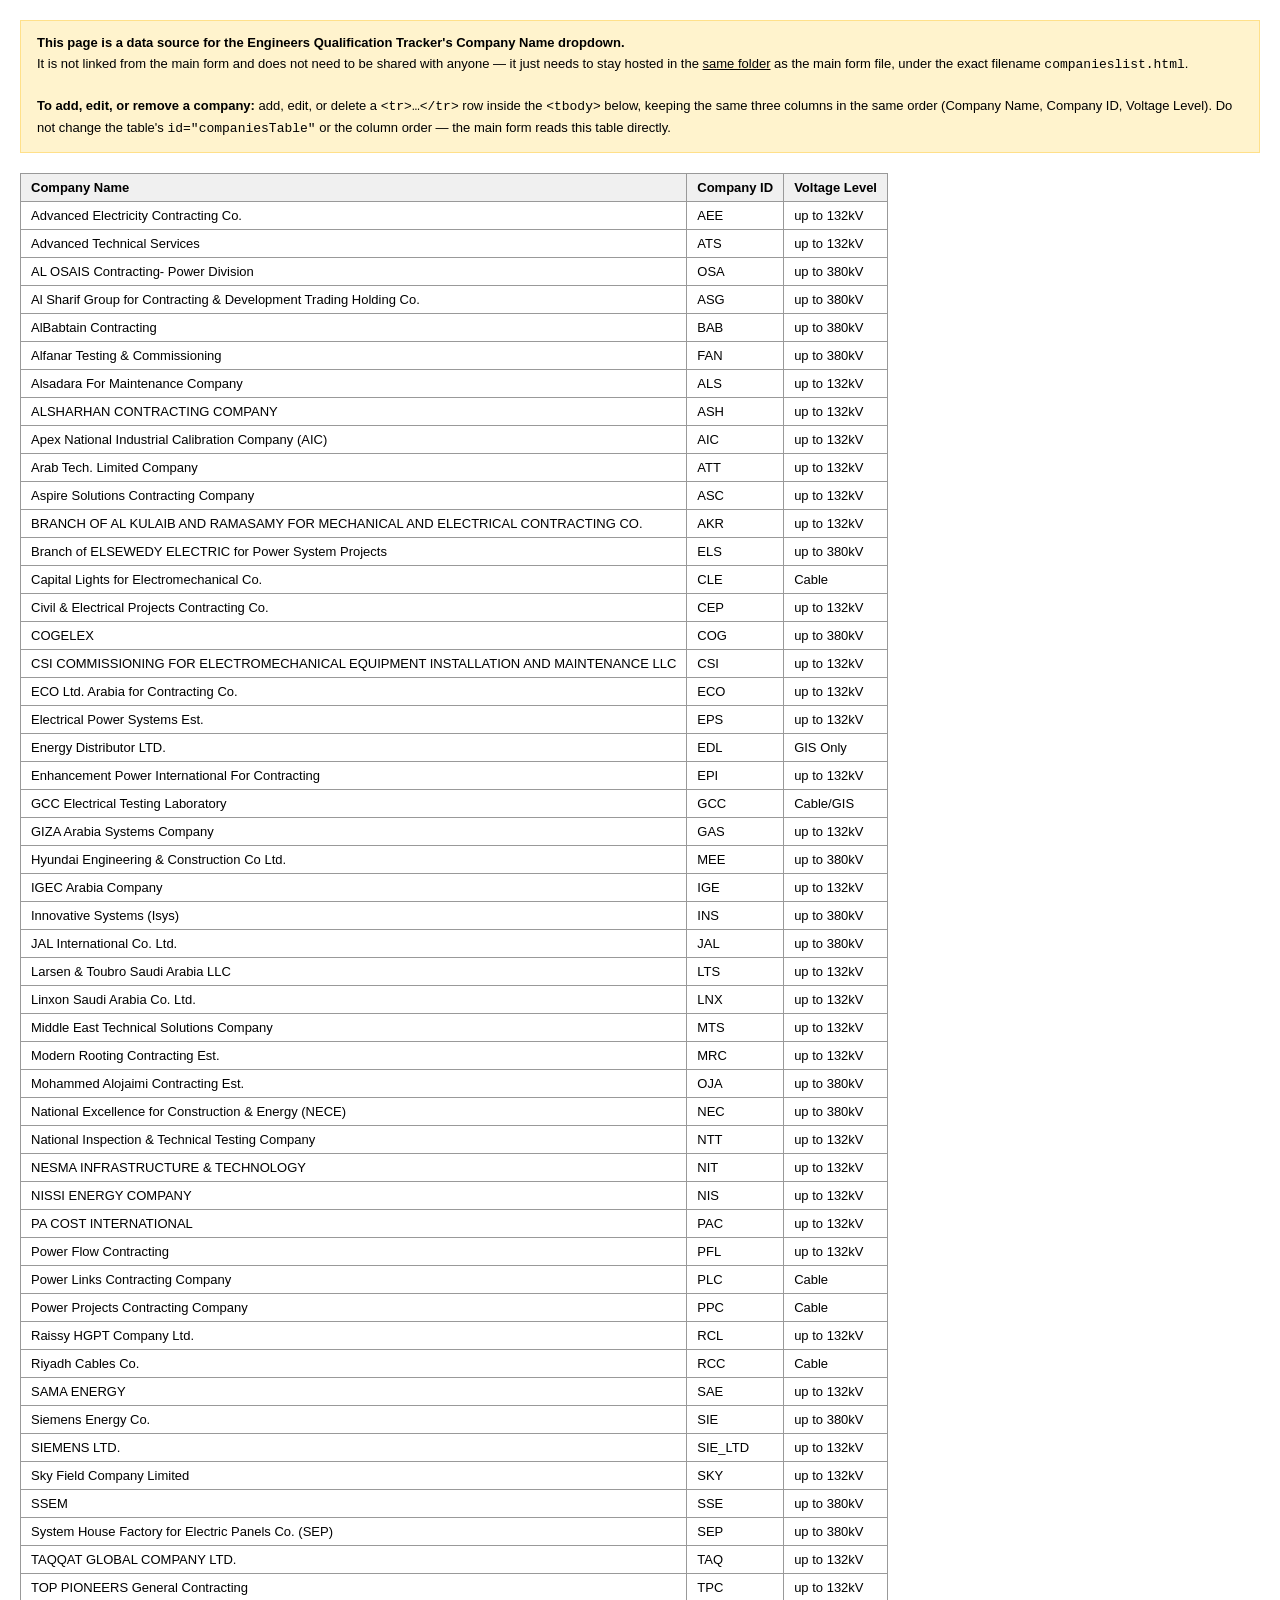
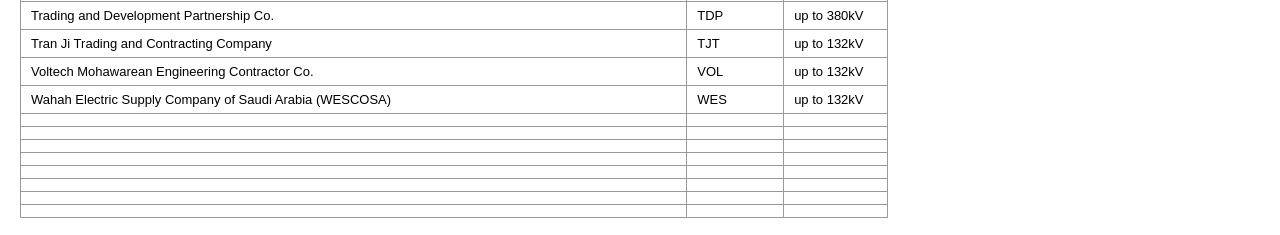
==== companieslist.html @ 5907cd66 "Add files via upload" ====
<!DOCTYPE html>
<html lang="en">
<head>
<meta charset="UTF-8">
<title>Companies List - Data Source (Do Not Delete)</title>
<style>
    body { font-family: Arial, sans-serif; margin: 20px; }
    .instructions {
        background: #fff3cd;
        border: 1px solid #ffe08a;
        padding: 12px 16px;
        margin-bottom: 20px;
        font-size: 13px;
        line-height: 1.6;
    }
    table { border-collapse: collapse; font-size: 13px; }
    th, td { border: 1px solid #999; padding: 6px 10px; text-align: left; }
    th { background: #f0f0f0; }
</style>
</head>
<body>

<div class="instructions">
    <strong>This page is a data source for the Engineers Qualification Tracker's Company Name dropdown.</strong><br>
    It is not linked from the main form and does not need to be shared with anyone &mdash; it just needs to
    stay hosted in the <u>same folder</u> as the main form file, under the exact filename
    <code>companieslist.html</code>.<br><br>
    <strong>To add, edit, or remove a company:</strong> add, edit, or delete a <code>&lt;tr&gt;&hellip;&lt;/tr&gt;</code>
    row inside the <code>&lt;tbody&gt;</code> below, keeping the same three columns in the same order
    (Company Name, Company ID, Voltage Level). Do not change the table's <code>id="companiesTable"</code>
    or the column order &mdash; the main form reads this table directly.
</div>

<table id="companiesTable">
  <thead>
    <tr><th>Company Name</th><th>Company ID</th><th>Voltage Level</th></tr>
  </thead>
  <tbody>
    <tr><td>Advanced Electricity Contracting Co.</td><td>AEE</td><td>up to 132kV</td></tr>
    <tr><td>Advanced Technical Services</td><td>ATS</td><td>up to 132kV</td></tr>
    <tr><td>AL OSAIS Contracting- Power Division</td><td>OSA</td><td>up to 380kV</td></tr>
    <tr><td>Al Sharif Group for Contracting &amp; Development Trading Holding Co.</td><td>ASG</td><td>up to 380kV</td></tr>
    <tr><td>AlBabtain Contracting</td><td>BAB</td><td>up to 380kV</td></tr>
    <tr><td>Alfanar Testing &amp; Commissioning</td><td>FAN</td><td>up to 380kV</td></tr>
    <tr><td>Alsadara For Maintenance Company</td><td>ALS</td><td>up to 132kV</td></tr>
    <tr><td>ALSHARHAN CONTRACTING COMPANY</td><td>ASH</td><td>up to 132kV</td></tr>
    <tr><td>Apex National Industrial Calibration Company (AIC)</td><td>AIC</td><td>up to 132kV</td></tr>
    <tr><td>Arab Tech. Limited Company</td><td>ATT</td><td>up to 132kV</td></tr>
    <tr><td>Aspire Solutions Contracting Company</td><td>ASC</td><td>up to 132kV</td></tr>
    <tr><td>BRANCH OF AL KULAIB AND RAMASAMY FOR MECHANICAL AND ELECTRICAL CONTRACTING CO.</td><td>AKR</td><td>up to 132kV</td></tr>
    <tr><td>Branch of ELSEWEDY ELECTRIC for Power System Projects</td><td>ELS</td><td>up to 380kV</td></tr>
    <tr><td>Capital Lights for Electromechanical Co.</td><td>CLE</td><td>Cable</td></tr>
    <tr><td>Civil &amp; Electrical Projects Contracting Co.</td><td>CEP</td><td>up to 132kV</td></tr>
    <tr><td>COGELEX</td><td>COG</td><td>up to 380kV</td></tr>
    <tr><td>CSI COMMISSIONING FOR ELECTROMECHANICAL EQUIPMENT INSTALLATION AND MAINTENANCE LLC</td><td>CSI</td><td>up to 132kV</td></tr>
    <tr><td>ECO Ltd. Arabia for Contracting Co.</td><td>ECO</td><td>up to 132kV</td></tr>
    <tr><td>Electrical Power Systems Est.</td><td>EPS</td><td>up to 132kV</td></tr>
    <tr><td>Energy Distributor LTD.</td><td>EDL</td><td>GIS Only</td></tr>
    <tr><td>Enhancement Power International For Contracting</td><td>EPI</td><td>up to 132kV</td></tr>
    <tr><td>GCC Electrical Testing Laboratory</td><td>GCC</td><td>Cable/GIS</td></tr>
    <tr><td>GIZA Arabia Systems Company</td><td>GAS</td><td>up to 132kV</td></tr>
    <tr><td>Hyundai Engineering &amp; Construction Co Ltd.</td><td>MEE</td><td>up to 380kV</td></tr>
    <tr><td>IGEC Arabia Company</td><td>IGE</td><td>up to 132kV</td></tr>
    <tr><td>Innovative Systems (Isys)</td><td>INS</td><td>up to 380kV</td></tr>
    <tr><td>JAL International Co. Ltd.</td><td>JAL</td><td>up to 380kV</td></tr>
    <tr><td>Larsen &amp; Toubro Saudi Arabia LLC</td><td>LTS</td><td>up to 132kV</td></tr>
    <tr><td>Linxon Saudi Arabia Co. Ltd.</td><td>LNX</td><td>up to 132kV</td></tr>
    <tr><td>Middle East Technical Solutions Company</td><td>MTS</td><td>up to 132kV</td></tr>
    <tr><td>Modern Rooting Contracting Est.</td><td>MRC</td><td>up to 132kV</td></tr>
    <tr><td>Mohammed Alojaimi Contracting Est.</td><td>OJA</td><td>up to 380kV</td></tr>
    <tr><td>National Excellence for Construction &amp; Energy (NECE)</td><td>NEC</td><td>up to 380kV</td></tr>
    <tr><td>National Inspection &amp; Technical Testing Company</td><td>NTT</td><td>up to 132kV</td></tr>
    <tr><td>NESMA INFRASTRUCTURE &amp; TECHNOLOGY</td><td>NIT</td><td>up to 132kV</td></tr>
    <tr><td>NISSI ENERGY COMPANY</td><td>NIS</td><td>up to 132kV</td></tr>
    <tr><td>PA COST INTERNATIONAL</td><td>PAC</td><td>up to 132kV</td></tr>
    <tr><td>Power Flow Contracting</td><td>PFL</td><td>up to 132kV</td></tr>
    <tr><td>Power Links Contracting Company</td><td>PLC</td><td>Cable</td></tr>
    <tr><td>Power Projects Contracting Company</td><td>PPC</td><td>Cable</td></tr>
    <tr><td>Raissy HGPT Company Ltd.</td><td>RCL</td><td>up to 132kV</td></tr>
    <tr><td>Riyadh Cables Co.</td><td>RCC</td><td>Cable</td></tr>
    <tr><td>SAMA ENERGY</td><td>SAE</td><td>up to 132kV</td></tr>
    <tr><td>Siemens Energy Co.</td><td>SIE</td><td>up to 380kV</td></tr>
    <tr><td>SIEMENS LTD.</td><td>SIE_LTD</td><td>up to 132kV</td></tr>
    <tr><td>Sky Field Company Limited</td><td>SKY</td><td>up to 132kV</td></tr>
    <tr><td>SSEM</td><td>SSE</td><td>up to 380kV</td></tr>
    <tr><td>System House Factory for Electric Panels Co. (SEP)</td><td>SEP</td><td>up to 380kV</td></tr>
    <tr><td>TAQQAT GLOBAL COMPANY LTD.</td><td>TAQ</td><td>up to 132kV</td></tr>
    <tr><td>TOP PIONEERS General Contracting</td><td>TPC</td><td>up to 132kV</td></tr>
    <tr><td>Trading and Development Partnership Co.</td><td>TDP</td><td>up to 380kV</td></tr>
    <tr><td>Tran Ji Trading and Contracting Company</td><td>TJT</td><td>up to 132kV</td></tr>
    <tr><td>Voltech Mohawarean Engineering Contractor Co.</td><td>VOL</td><td>up to 132kV</td></tr>
    <tr><td>Wahah Electric Supply Company of Saudi Arabia (WESCOSA)</td><td>WES</td><td>up to 132kV</td></tr>
    <tr><td></td><td></td><td></td></tr>
    <tr><td></td><td></td><td></td></tr>
    <tr><td></td><td></td><td></td></tr>
    <tr><td></td><td></td><td></td></tr>
    <tr><td></td><td></td><td></td></tr>
    <tr><td></td><td></td><td></td></tr>
    <tr><td></td><td></td><td></td></tr>
    <tr><td></td><td></td><td></td></tr>
  </tbody>
</table>

</body>
</html>
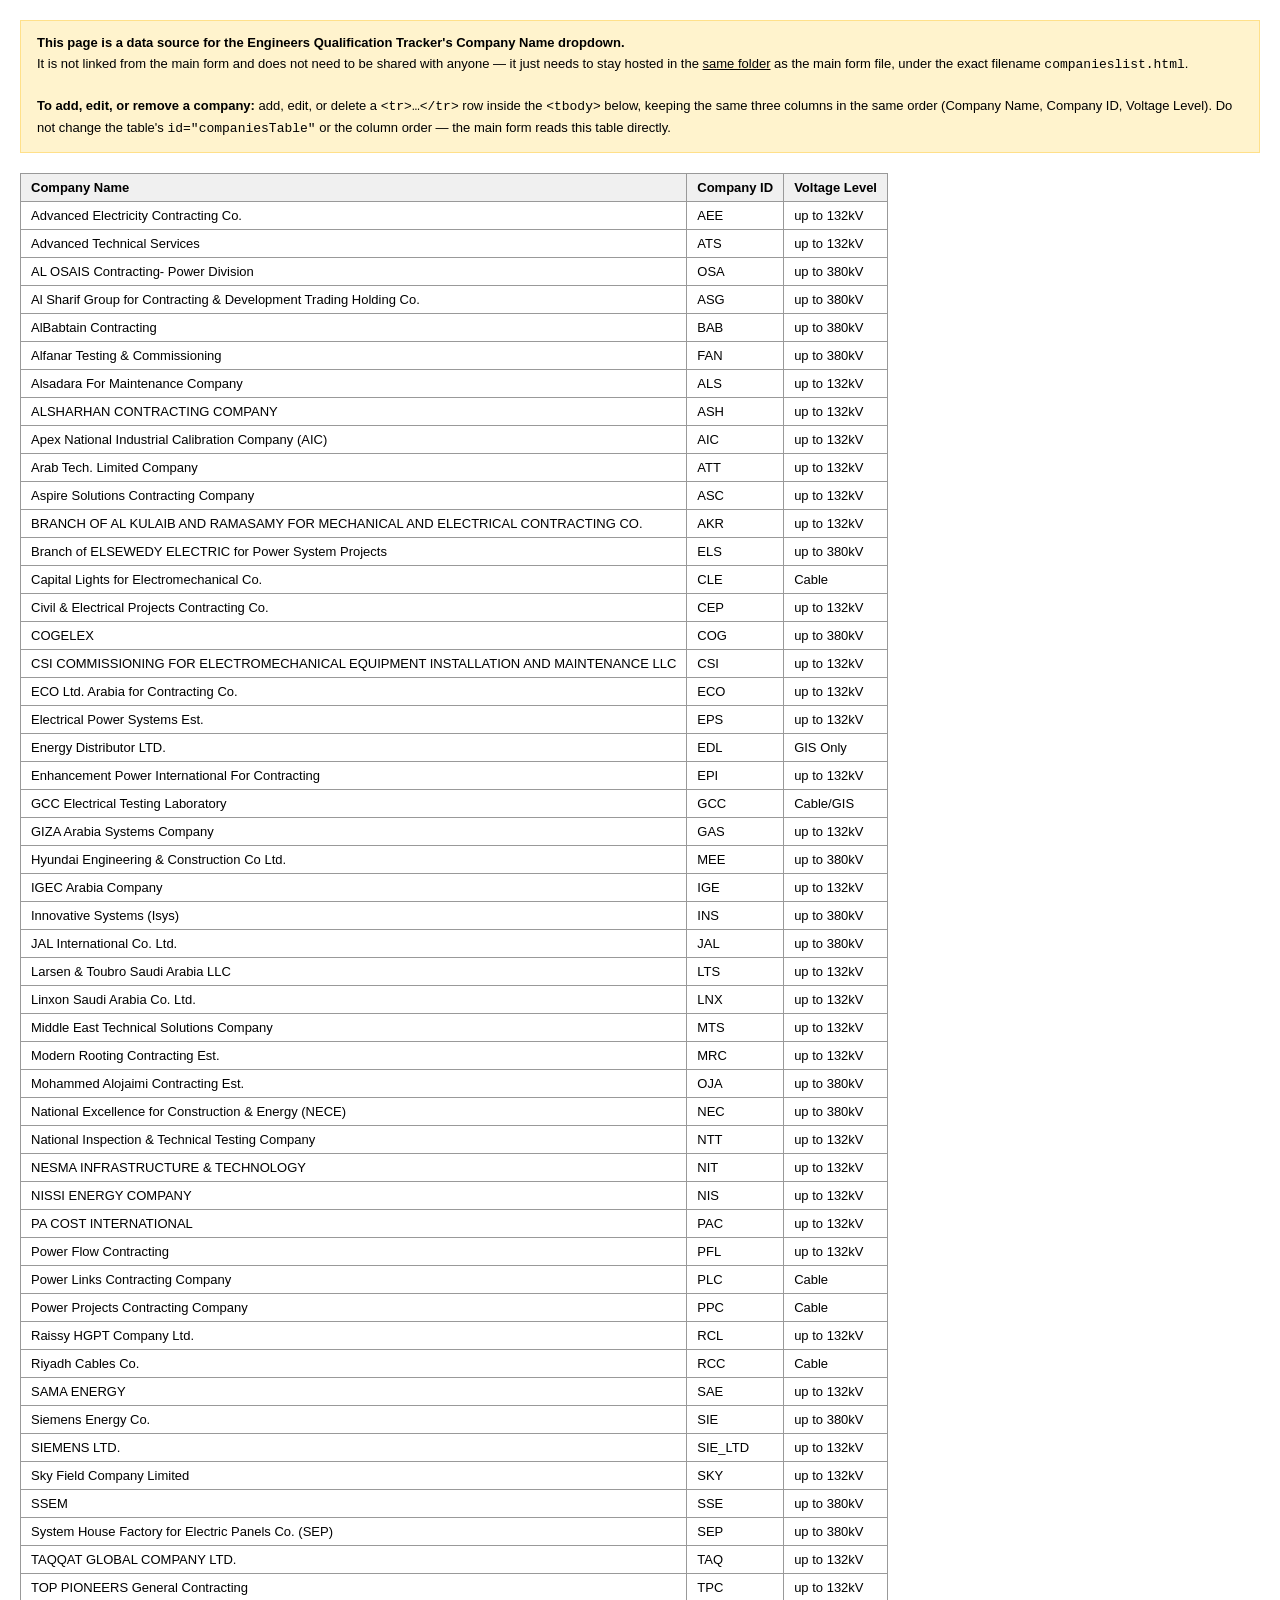
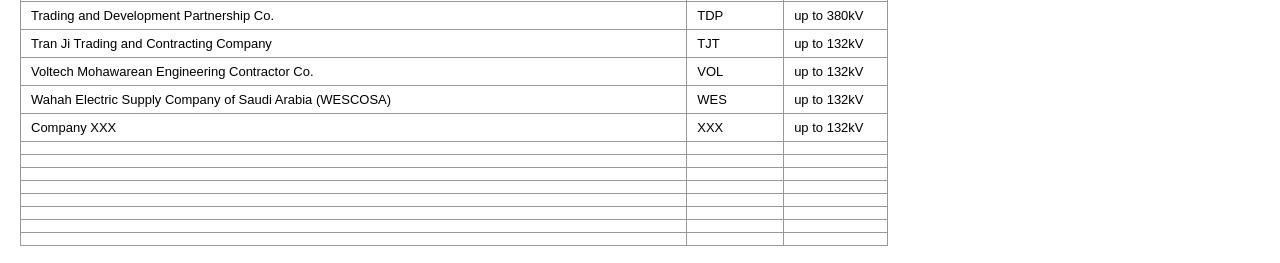
==== commit 3d8c0c82: "Update companieslist.html" ====
--- a/companieslist.html
+++ b/companieslist.html
@@ -90,6 +90,7 @@
     <tr><td>Tran Ji Trading and Contracting Company</td><td>TJT</td><td>up to 132kV</td></tr>
     <tr><td>Voltech Mohawarean Engineering Contractor Co.</td><td>VOL</td><td>up to 132kV</td></tr>
     <tr><td>Wahah Electric Supply Company of Saudi Arabia (WESCOSA)</td><td>WES</td><td>up to 132kV</td></tr>
+    <tr><td>Company XXX</td><td>XXX</td><td>up to 132kV</td></tr>
     <tr><td></td><td></td><td></td></tr>
     <tr><td></td><td></td><td></td></tr>
     <tr><td></td><td></td><td></td></tr>
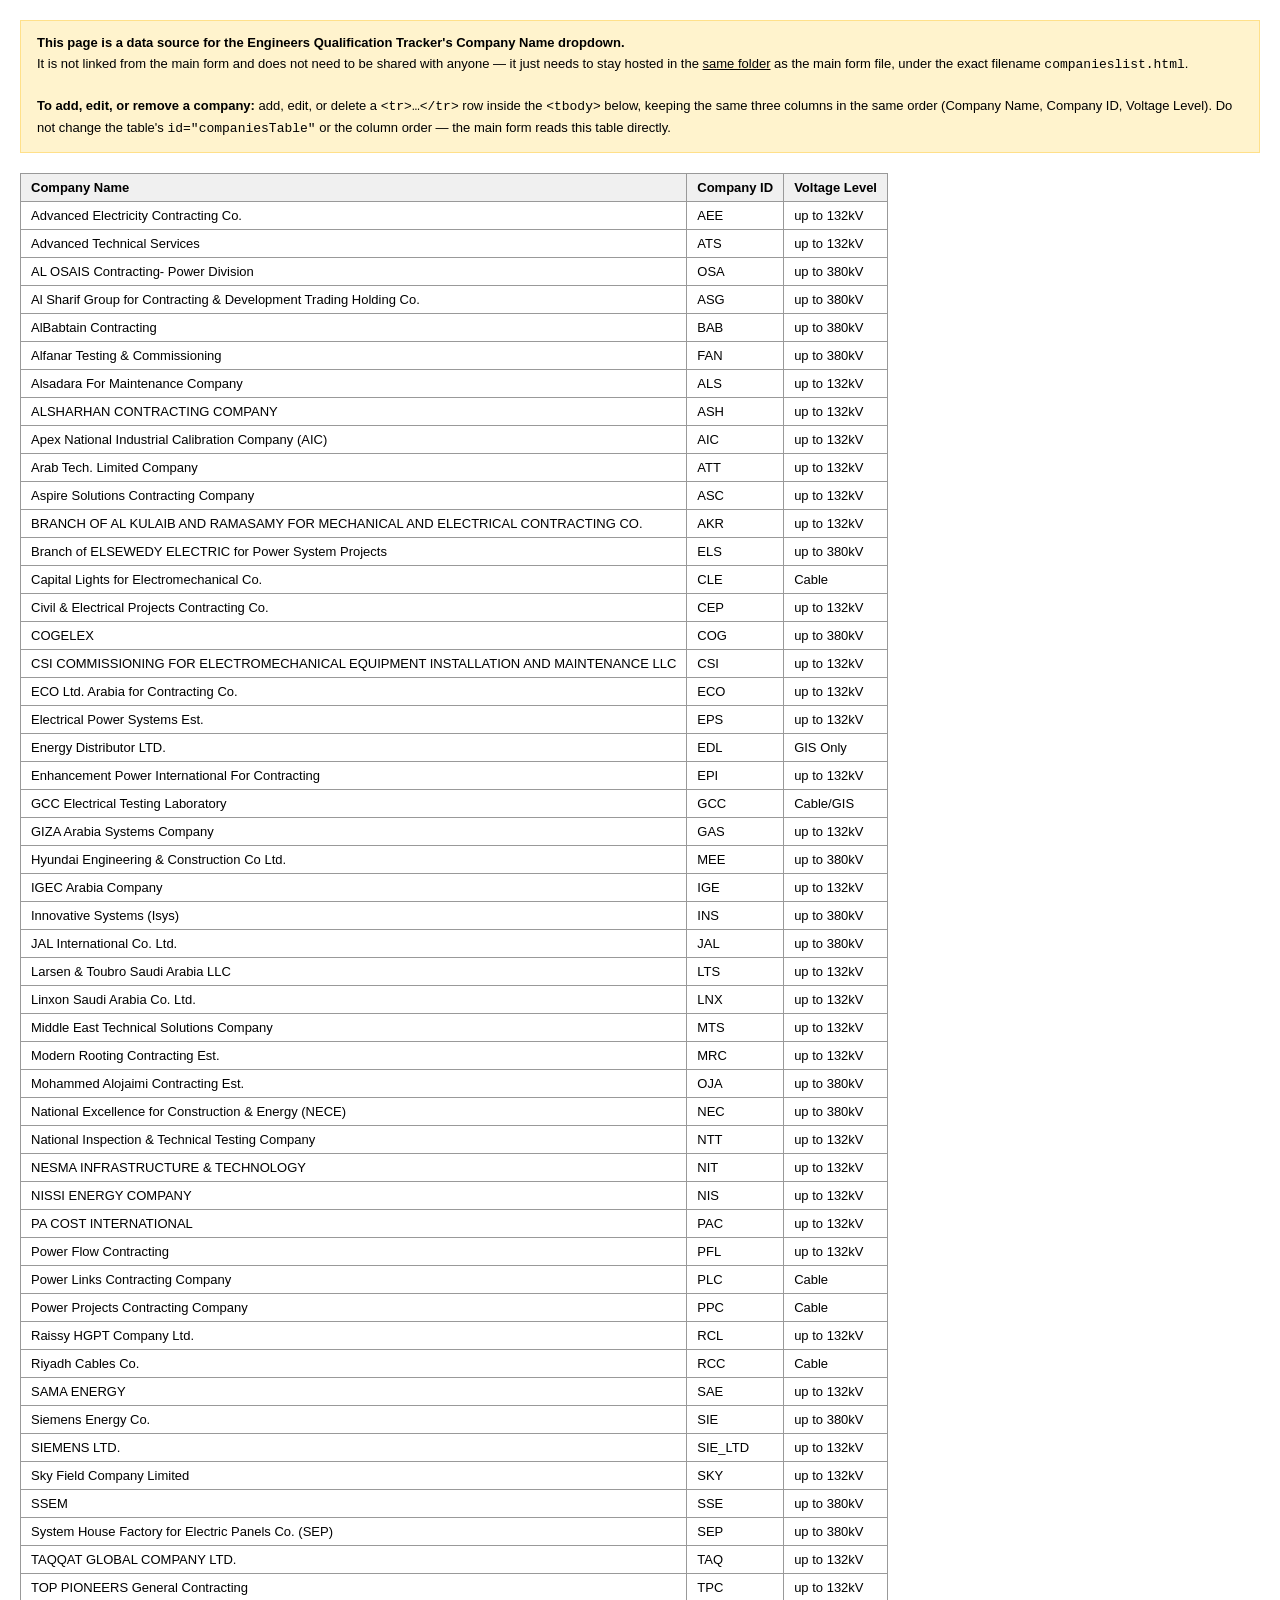
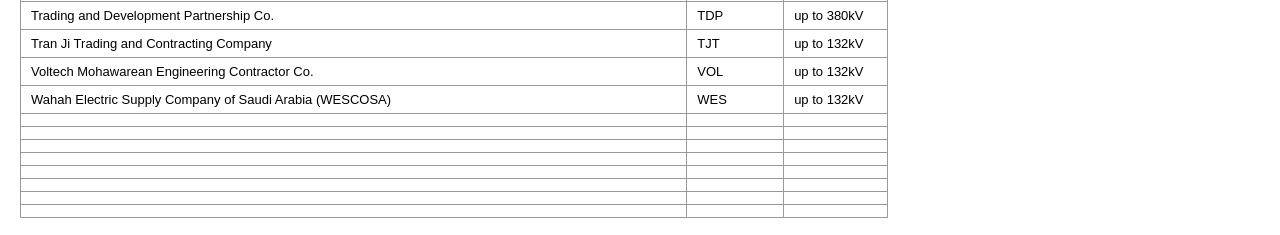
==== commit d45b9434: "Update companieslist.html" ====
--- a/companieslist.html
+++ b/companieslist.html
@@ -90,7 +90,6 @@
     <tr><td>Tran Ji Trading and Contracting Company</td><td>TJT</td><td>up to 132kV</td></tr>
     <tr><td>Voltech Mohawarean Engineering Contractor Co.</td><td>VOL</td><td>up to 132kV</td></tr>
     <tr><td>Wahah Electric Supply Company of Saudi Arabia (WESCOSA)</td><td>WES</td><td>up to 132kV</td></tr>
-    <tr><td>Company XXX</td><td>XXX</td><td>up to 132kV</td></tr>
     <tr><td></td><td></td><td></td></tr>
     <tr><td></td><td></td><td></td></tr>
     <tr><td></td><td></td><td></td></tr>
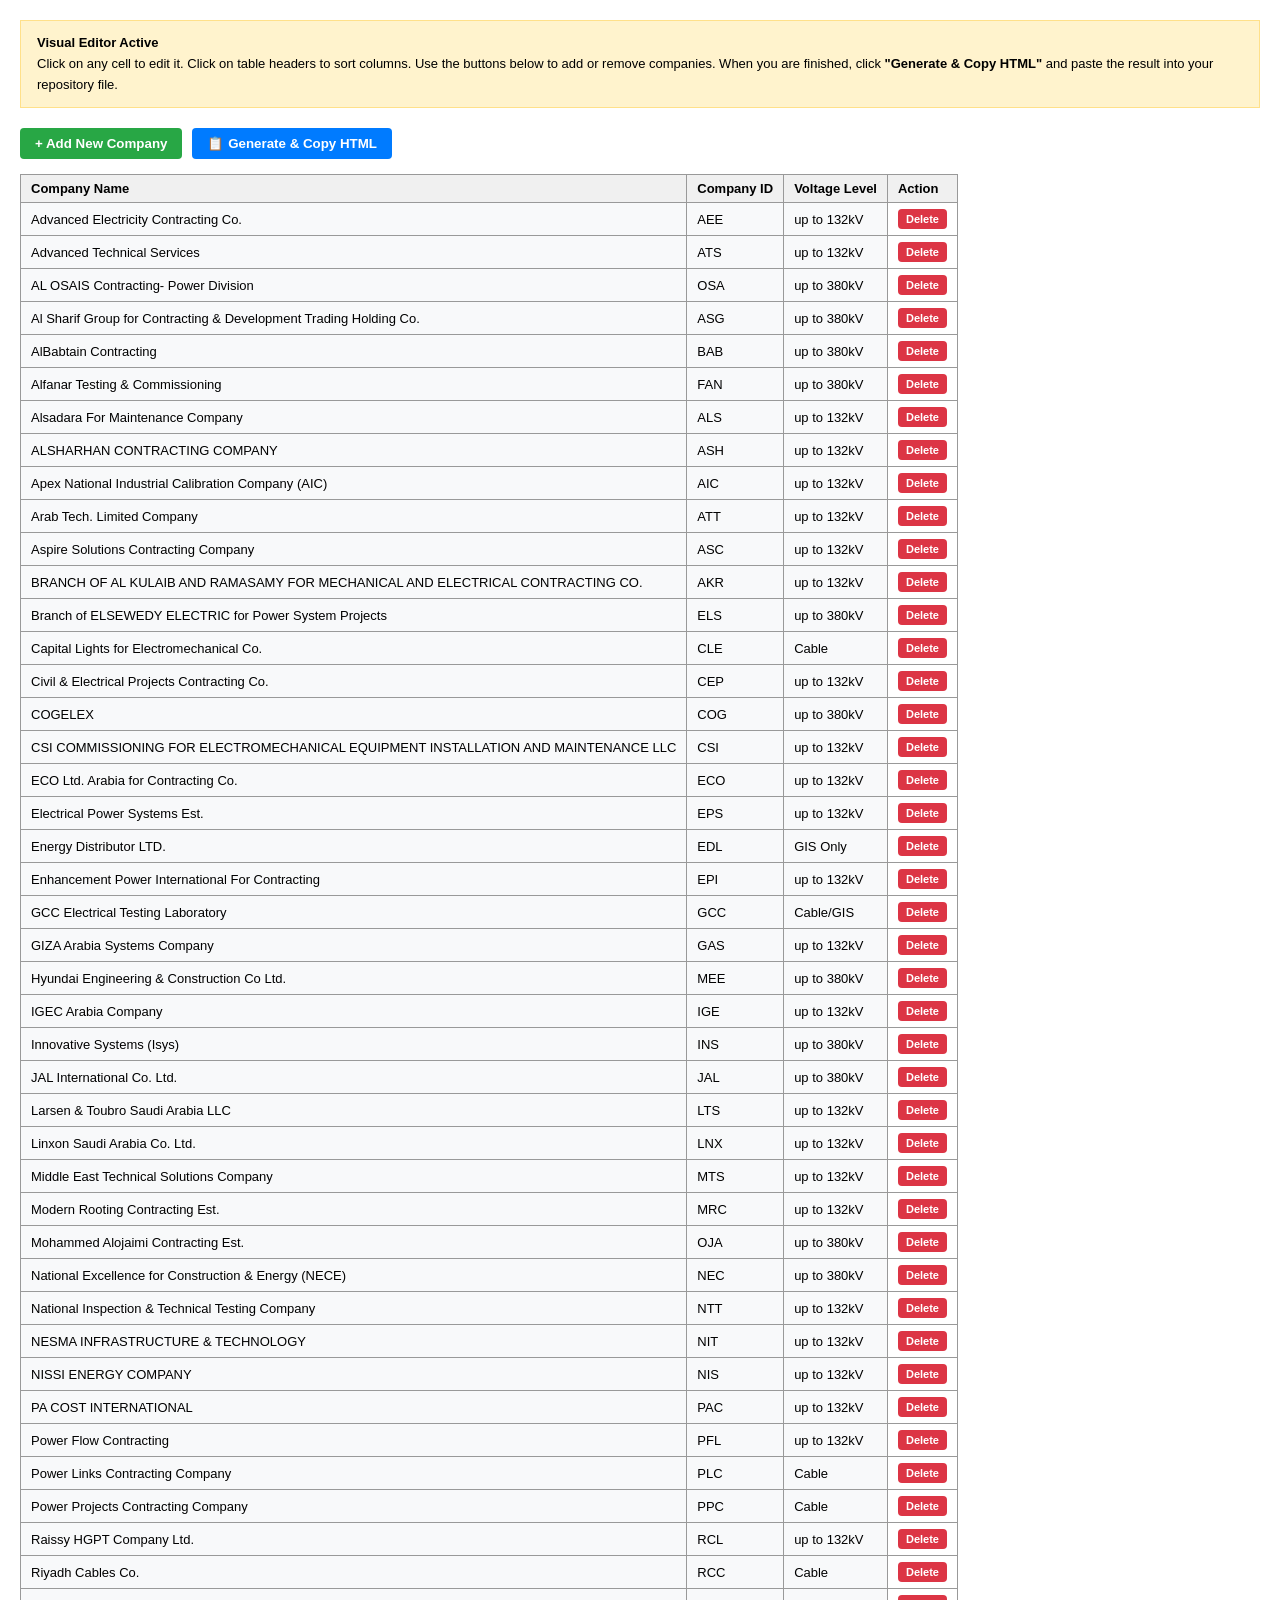
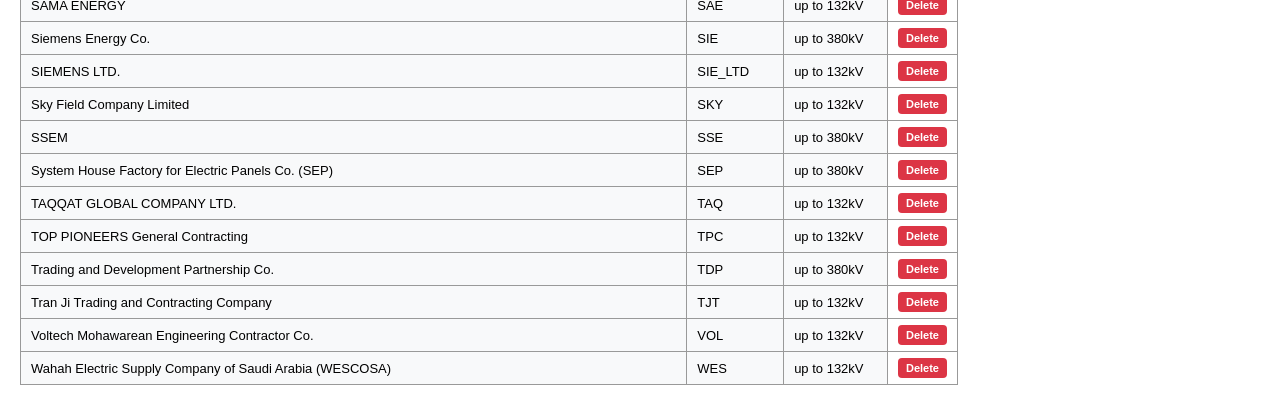
==== commit 6e126a44: "Update companieslist.html" ====
--- a/companieslist.html
+++ b/companieslist.html
@@ -2,9 +2,18 @@
 <html lang="en">
 <head>
 <meta charset="UTF-8">
-<title>Companies List - Data Source (Do Not Delete)</title>
+<title>Companies List - Data Source</title>
 <style>
+    /* These styles apply to the raw data table */
     body { font-family: Arial, sans-serif; margin: 20px; }
+    table { border-collapse: collapse; font-size: 13px; margin-bottom: 20px; }
+    th, td { border: 1px solid #999; padding: 6px 10px; text-align: left; }
+    th { background: #f0f0f0; cursor: pointer; user-select: none; }
+    th:hover { background: #e0e0e0; }
+    th.sort-asc::after { content: " ▲"; font-size: 10px; margin-left: 5px; }
+    th.sort-desc::after { content: " ▼"; font-size: 10px; margin-left: 5px; }
+    
+    /* --- EDITOR UI STYLES (Only visible when managing the list) --- */
     .instructions {
         background: #fff3cd;
         border: 1px solid #ffe08a;
@@ -13,27 +22,43 @@
         font-size: 13px;
         line-height: 1.6;
     }
-    table { border-collapse: collapse; font-size: 13px; }
-    th, td { border: 1px solid #999; padding: 6px 10px; text-align: left; }
-    th { background: #f0f0f0; }
+    .editor-controls { margin-bottom: 15px; display: flex; gap: 10px; }
+    .btn { padding: 8px 15px; font-weight: bold; cursor: pointer; border: none; border-radius: 4px; color: white; }
+    .btn-add { background-color: #28a745; }
+    .btn-copy { background-color: #007bff; }
+    .btn-delete { background-color: #dc3545; padding: 4px 8px; font-size: 11px; }
+    .editable-cell { cursor: text; background-color: #f8f9fa; outline: none; }
+    .editable-cell:focus { background-color: #ffffff; box-shadow: inset 0 0 0 2px #007bff; }
+    th.editor-only { cursor: default; background: #f0f0f0; }
+    th.editor-only:hover { background: #f0f0f0; }
+    #output-container { display: none; margin-top: 20px; }
+    #code-output { width: 100%; height: 200px; font-family: monospace; font-size: 12px; }
 </style>
 </head>
 <body>
 
-<div class="instructions">
-    <strong>This page is a data source for the Engineers Qualification Tracker's Company Name dropdown.</strong><br>
-    It is not linked from the main form and does not need to be shared with anyone &mdash; it just needs to
-    stay hosted in the <u>same folder</u> as the main form file, under the exact filename
-    <code>companieslist.html</code>.<br><br>
-    <strong>To add, edit, or remove a company:</strong> add, edit, or delete a <code>&lt;tr&gt;&hellip;&lt;/tr&gt;</code>
-    row inside the <code>&lt;tbody&gt;</code> below, keeping the same three columns in the same order
-    (Company Name, Company ID, Voltage Level). Do not change the table's <code>id="companiesTable"</code>
-    or the column order &mdash; the main form reads this table directly.
+<div class="instructions" id="instruction-block">
+    <strong>Visual Editor Active</strong><br>
+    Click on any cell to edit it. Click on table headers to sort columns. Use the buttons below to add or remove companies. When you are finished, click <strong>"Generate & Copy HTML"</strong> and paste the result into your repository file.
+</div>
+
+<div class="editor-controls" id="editor-controls">
+    <button class="btn btn-add" onclick="addRow()">+ Add New Company</button>
+    <button class="btn btn-copy" onclick="generateAndCopy()">📋 Generate & Copy HTML</button>
+</div>
+
+<div id="output-container">
+    <strong style="color: #28a745;">✓ HTML Copied to Clipboard!</strong> Paste this into your <code>companieslist.html</code> file in your repository:
+    <textarea id="code-output" readonly></textarea>
 </div>
 
 <table id="companiesTable">
   <thead>
-    <tr><th>Company Name</th><th>Company ID</th><th>Voltage Level</th></tr>
+    <tr>
+        <th>Company Name</th>
+        <th>Company ID</th>
+        <th>Voltage Level</th>
+    </tr>
   </thead>
   <tbody>
     <tr><td>Advanced Electricity Contracting Co.</td><td>AEE</td><td>up to 132kV</td></tr>
@@ -90,16 +115,182 @@
     <tr><td>Tran Ji Trading and Contracting Company</td><td>TJT</td><td>up to 132kV</td></tr>
     <tr><td>Voltech Mohawarean Engineering Contractor Co.</td><td>VOL</td><td>up to 132kV</td></tr>
     <tr><td>Wahah Electric Supply Company of Saudi Arabia (WESCOSA)</td><td>WES</td><td>up to 132kV</td></tr>
-    <tr><td></td><td></td><td></td></tr>
-    <tr><td></td><td></td><td></td></tr>
-    <tr><td></td><td></td><td></td></tr>
-    <tr><td></td><td></td><td></td></tr>
-    <tr><td></td><td></td><td></td></tr>
-    <tr><td></td><td></td><td></td></tr>
-    <tr><td></td><td></td><td></td></tr>
-    <tr><td></td><td></td><td></td></tr>
   </tbody>
 </table>
 
+<script>
+    // 1. Initialize the table for visual editing when the page loads
+    document.addEventListener('DOMContentLoaded', () => {
+        const table = document.getElementById('companiesTable');
+        
+        // Add "Action" header
+        const thead = table.querySelector('thead tr');
+        const actionTh = document.createElement('th');
+        actionTh.className = 'editor-only';
+        actionTh.innerText = 'Action';
+        actionTh.title = '';
+        thead.appendChild(actionTh);
+
+        // Make existing cells editable and add delete buttons
+        const rows = table.querySelectorAll('tbody tr');
+        rows.forEach(tr => {
+            // Remove empty blank rows from the bottom automatically
+            const cells = Array.from(tr.querySelectorAll('td'));
+            if (cells.every(td => td.innerText.trim() === '')) {
+                tr.remove();
+                return;
+            }
+            makeRowEditable(tr);
+        });
+
+        // Initialize Sorting
+        const headers = table.querySelectorAll('thead th:not(.editor-only)');
+        headers.forEach((th, index) => {
+            th.title = "Click to sort";
+            th.addEventListener('click', () => {
+                const tbody = table.querySelector('tbody');
+                const rowArray = Array.from(tbody.querySelectorAll('tr'));
+                const isAsc = th.classList.contains('sort-asc');
+                
+                // Clear all sorting classes
+                headers.forEach(h => h.classList.remove('sort-asc', 'sort-desc'));
+                
+                // Toggle direction and class
+                th.classList.add(isAsc ? 'sort-desc' : 'sort-asc');
+                const direction = isAsc ? -1 : 1;
+                
+                // Sort array
+                rowArray.sort((a, b) => {
+                    const aText = a.querySelectorAll('td')[index].innerText.trim();
+                    const bText = b.querySelectorAll('td')[index].innerText.trim();
+                    return aText.localeCompare(bText, undefined, {numeric: true, sensitivity: 'base'}) * direction;
+                });
+                
+                // Append back to tbody
+                rowArray.forEach(row => tbody.appendChild(row));
+            });
+        });
+    });
+
+    function makeRowEditable(tr) {
+        tr.querySelectorAll('td').forEach(td => {
+            td.contentEditable = true;
+            td.className = 'editable-cell';
+        });
+        
+        const actionTd = document.createElement('td');
+        actionTd.className = 'editor-only';
+        actionTd.innerHTML = '<button class="btn btn-delete" onclick="this.closest(\'tr\').remove()">Delete</button>';
+        tr.appendChild(actionTd);
+    }
+
+    function addRow() {
+        const tbody = document.querySelector('#companiesTable tbody');
+        const tr = document.createElement('tr');
+        tr.innerHTML = '<td>New Company</td><td>ID</td><td>Voltage</td>';
+        makeRowEditable(tr);
+        tbody.prepend(tr); // Adds it to the top so it's easy to see
+    }
+
+    function generateAndCopy() {
+        // Clone the table to manipulate it without affecting the UI
+        const tableClone = document.getElementById('companiesTable').cloneNode(true);
+        
+        // Remove the editor-only Action columns, sorting indicators, and contenteditable attributes
+        tableClone.querySelectorAll('.editor-only').forEach(el => el.remove());
+        tableClone.querySelectorAll('th').forEach(th => th.classList.remove('sort-asc', 'sort-desc'));
+        tableClone.querySelectorAll('td').forEach(td => {
+            td.removeAttribute('contenteditable');
+            td.removeAttribute('class');
+        });
+
+        // Clean up the HTML structure for formatting
+        let rowsHtml = '';
+        tableClone.querySelectorAll('tbody tr').forEach(tr => {
+            rowsHtml += `    <tr>${tr.innerHTML}</tr>\n`;
+        });
+
+        // Construct the final raw HTML file string
+        const finalHtml = `<!DOCTYPE html>
+<html lang="en">
+<head>
+<meta charset="UTF-8">
+<title>Companies List - Data Source</title>
+<style>
+    /* These styles apply to the raw data table */
+    body { font-family: Arial, sans-serif; margin: 20px; }
+    table { border-collapse: collapse; font-size: 13px; margin-bottom: 20px; }
+    th, td { border: 1px solid #999; padding: 6px 10px; text-align: left; }
+    th { background: #f0f0f0; cursor: pointer; user-select: none; }
+    th:hover { background: #e0e0e0; }
+    th.sort-asc::after { content: " ▲"; font-size: 10px; margin-left: 5px; }
+    th.sort-desc::after { content: " ▼"; font-size: 10px; margin-left: 5px; }
+    
+    /* --- EDITOR UI STYLES (Only visible when managing the list) --- */
+    .instructions {
+        background: #fff3cd;
+        border: 1px solid #ffe08a;
+        padding: 12px 16px;
+        margin-bottom: 20px;
+        font-size: 13px;
+        line-height: 1.6;
+    }
+    .editor-controls { margin-bottom: 15px; display: flex; gap: 10px; }
+    .btn { padding: 8px 15px; font-weight: bold; cursor: pointer; border: none; border-radius: 4px; color: white; }
+    .btn-add { background-color: #28a745; }
+    .btn-copy { background-color: #007bff; }
+    .btn-delete { background-color: #dc3545; padding: 4px 8px; font-size: 11px; }
+    .editable-cell { cursor: text; background-color: #f8f9fa; outline: none; }
+    .editable-cell:focus { background-color: #ffffff; box-shadow: inset 0 0 0 2px #007bff; }
+    th.editor-only { cursor: default; background: #f0f0f0; }
+    th.editor-only:hover { background: #f0f0f0; }
+    #output-container { display: none; margin-top: 20px; }
+    #code-output { width: 100%; height: 200px; font-family: monospace; font-size: 12px; }
+</style>
+</head>
+<body>
+
+<div class="instructions" id="instruction-block">
+    <strong>Visual Editor Active</strong><br>
+    Click on any cell to edit it. Click on table headers to sort columns. Use the buttons below to add or remove companies. When you are finished, click <strong>"Generate & Copy HTML"</strong> and paste the result into your repository file.
+</div>
+
+<div class="editor-controls" id="editor-controls">
+    <button class="btn btn-add" onclick="addRow()">+ Add New Company</button>
+    <button class="btn btn-copy" onclick="generateAndCopy()">📋 Generate & Copy HTML</button>
+</div>
+
+<div id="output-container">
+    <strong style="color: #28a745;">✓ HTML Copied to Clipboard!</strong> Paste this into your <code>companieslist.html</code> file in your repository:
+    <textarea id="code-output" readonly></textarea>
+</div>
+
+<table id="companiesTable">
+  <thead>
+    <tr>
+        <th>Company Name</th>
+        <th>Company ID</th>
+        <th>Voltage Level</th>
+    </tr>
+  </thead>
+  <tbody>
+${rowsHtml.trimEnd()}
+  </tbody>
+</table>
+
+${document.querySelector('script').outerHTML}
+</body>
+</html>`;
+
+        // Output to text area and copy to clipboard
+        const outContainer = document.getElementById('output-container');
+        const codeOutput = document.getElementById('code-output');
+        
+        outContainer.style.display = 'block';
+        codeOutput.value = finalHtml;
+        codeOutput.select();
+        document.execCommand('copy');
+    }
+</script>
 </body>
 </html>
